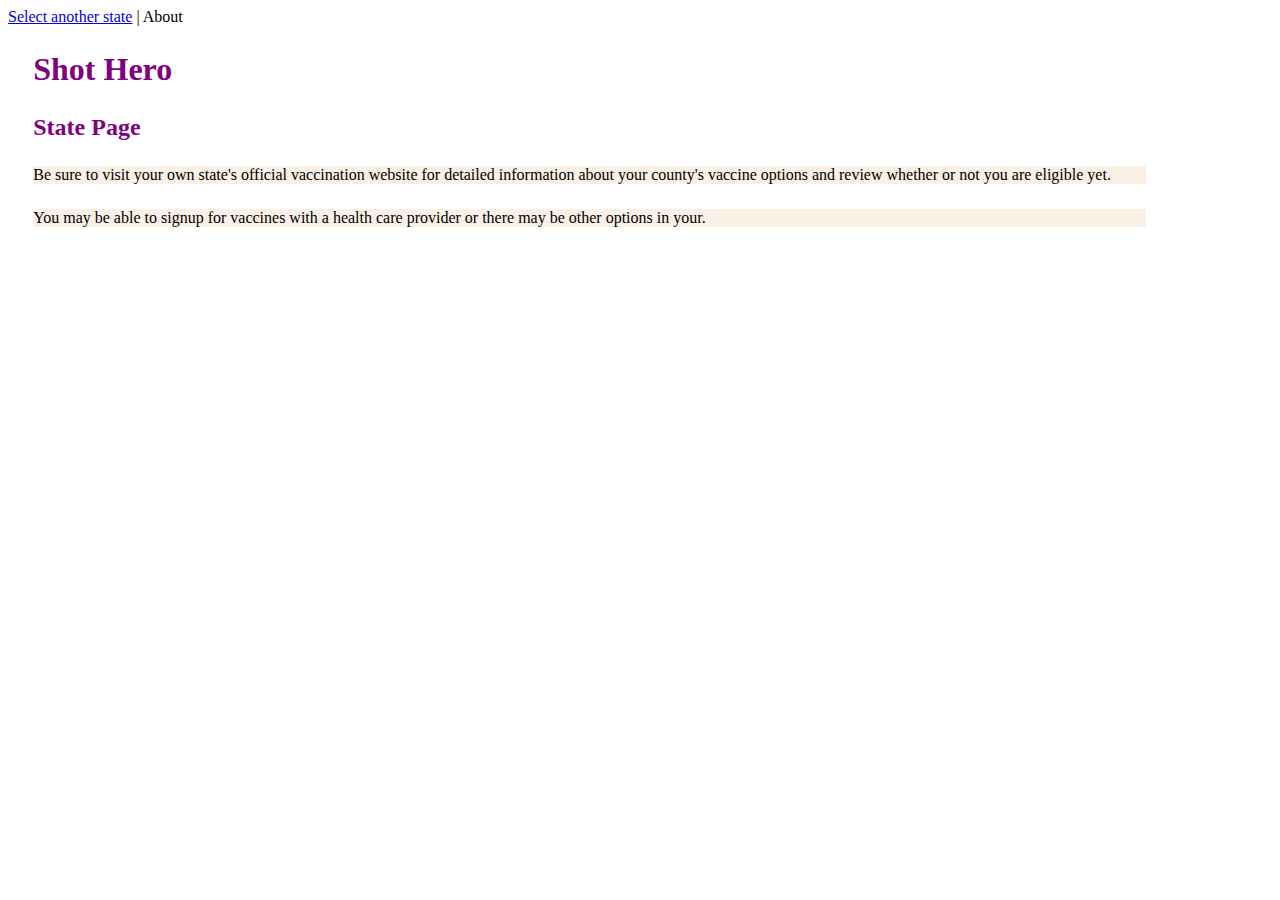
==== statepage.html @ e3c099cc "dyamically building a list does not work; needs styling & maps" ====
<!DOCTYPE html>
<html lang="en">
<head>
    <meta charset="UTF-8">
    <meta http-equiv="X-UA-Compatible" content="IE=edge">
    <meta name="viewport" content="width=device-width, initial-scale=1.0">
    <title>State Page</title>
    <link rel="stylesheet" href="styles/style.css">
</head>
    <body>
        <header>
            <div class="navbar__container">
                <a class="navbar__item" href="index.html">Select another state</a>
                <a>|</a>
                <a class="navbar__item">About</a>
            </div>
        </header>
        
        <div id='heading'>   
            <h1>Shot Hero</h1>
            <h2>State Page</h2>
            <p>
                Be sure to visit your own state's official vaccination website for detailed information about your county's vaccine options and review whether or not you are eligible yet.
            </p>
            <p>
                You may be able to signup for vaccines with a health care provider or there may be other options in your. 
            </p>
           
            <div id="container">
            </div>
            <br>
        </div>
        <div id='holder'>
            <ul id='statedata'>

            </ul>
        </div>
        

        <script src="js/statepage.js"></script>
    </body>
</html>
---- styles/style.css ----
*   {
    box-sizing: border-box;
}
h1, h2  {
    margin: 2%;
    font-variant: inherit;
    color: purple;
}

p {
  margin: 2%;
  margin-right: 10%;
  background-color: linen;
  font-weight: 300;
}

/* Dropdown Button */
button, .dropbtn {
    background-color: #04548a;
    color: white;
    padding: 16px;
    font-size: 20px;
    border: none;
    cursor: pointer;
    font-family: Lora;
    border-radius: 7%;
    margin: 2%;
  }
  
  /* Dropdown button on hover & focus */
  .dropbtn:hover, .dropbtn:focus {
    background-color: #3092d3;
  }
  
  /* The container <div> - needed to position the dropdown content */
  .dropdown {
    position: relative;
    /* display: inline-block; */
  }
  
  /* Dropdown Content label (Hidden by Default) */
  .dropdown-content {
    display: none;
    position: absolute;
    background-color: rgb(216, 206, 192);
    min-width: 160px;
    box-shadow: 0px 8px 16px 0px rgba(0,0,0,0.2);
    z-index: 1;
  }
  
  /* .dropdown-content {
      background-color: #ddd;
      font-size: inherit;
  } */

/* Show the dropdown menu */
.show {
    display:block;
}

/* techiedelight.com */

label {
    font-size: 1.2rem;
    font-family: Lora;
    padding-right: 10px;
  }

select {
  font-size: 1.1rem;
  padding: 2px 15px;
}
  
  /* button,
  select {
    font-size: .9rem;
    padding: 2px 5px;
  } */
  


/* 
********************
*/

/* button{
    border-radius: 20%;
    font-family: cursive;
    background-color: cornsilk;
    color: blueviolet;
    padding: 2%;
    margin: 2%;
} */
/* button:hover{
background-color: rgb(16, 214, 16)
} */
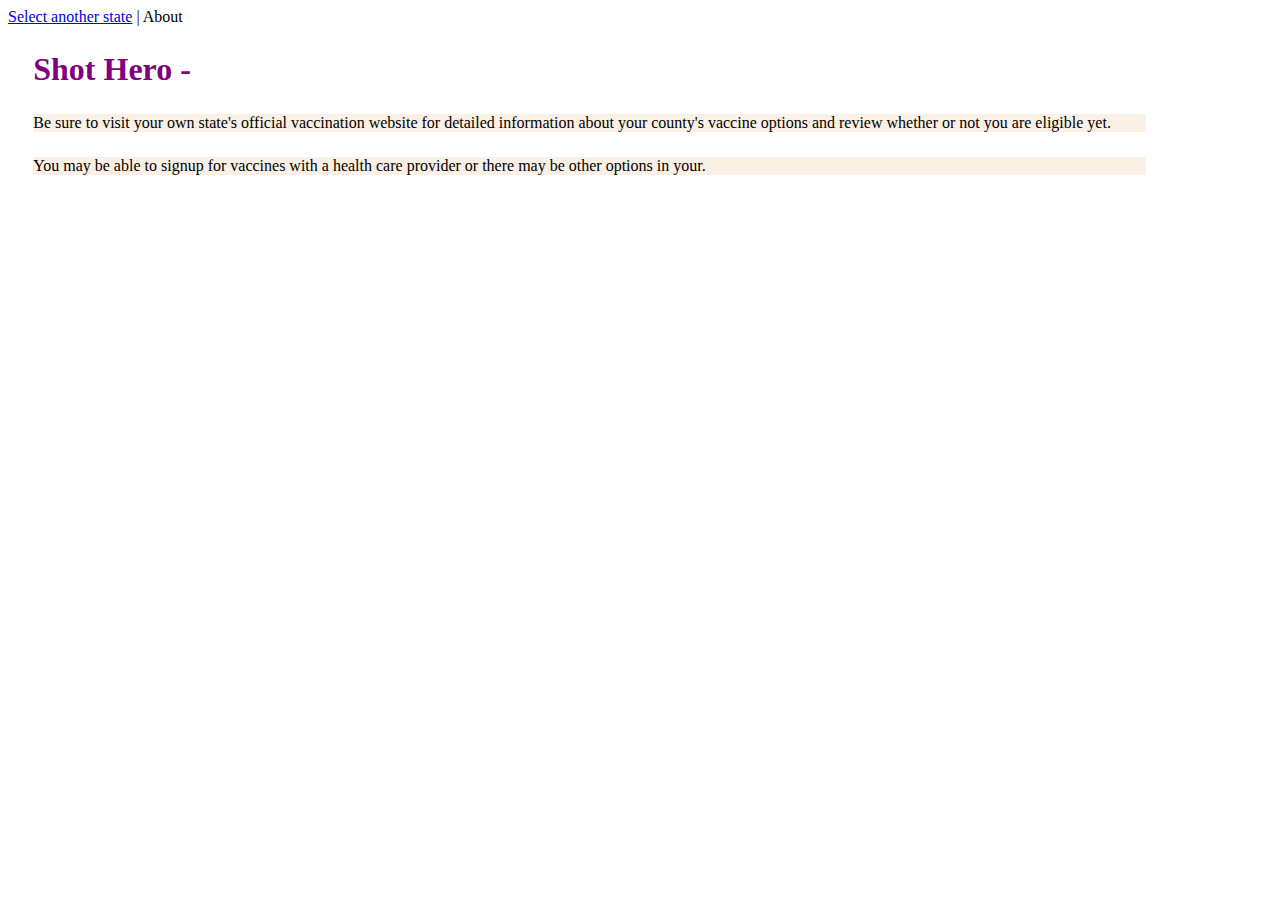
==== commit 7547fd9b: "added state name to statedata page" ====
--- a/statepage.html
+++ b/statepage.html
@@ -17,8 +17,7 @@
         </header>
         
         <div id='heading'>   
-            <h1>Shot Hero</h1>
-            <h2>State Page</h2>
+            <h1 id='choice'>Shot Hero</h1>
             <p>
                 Be sure to visit your own state's official vaccination website for detailed information about your county's vaccine options and review whether or not you are eligible yet.
             </p>
--- a/styles/style.css
+++ b/styles/style.css
@@ -14,7 +14,12 @@
   font-weight: 300;
 }
 
+li  {
+  background-color: linen;
+}
+
 /* Dropdown Button */
+
 button, .dropbtn {
     background-color: #04548a;
     color: white;
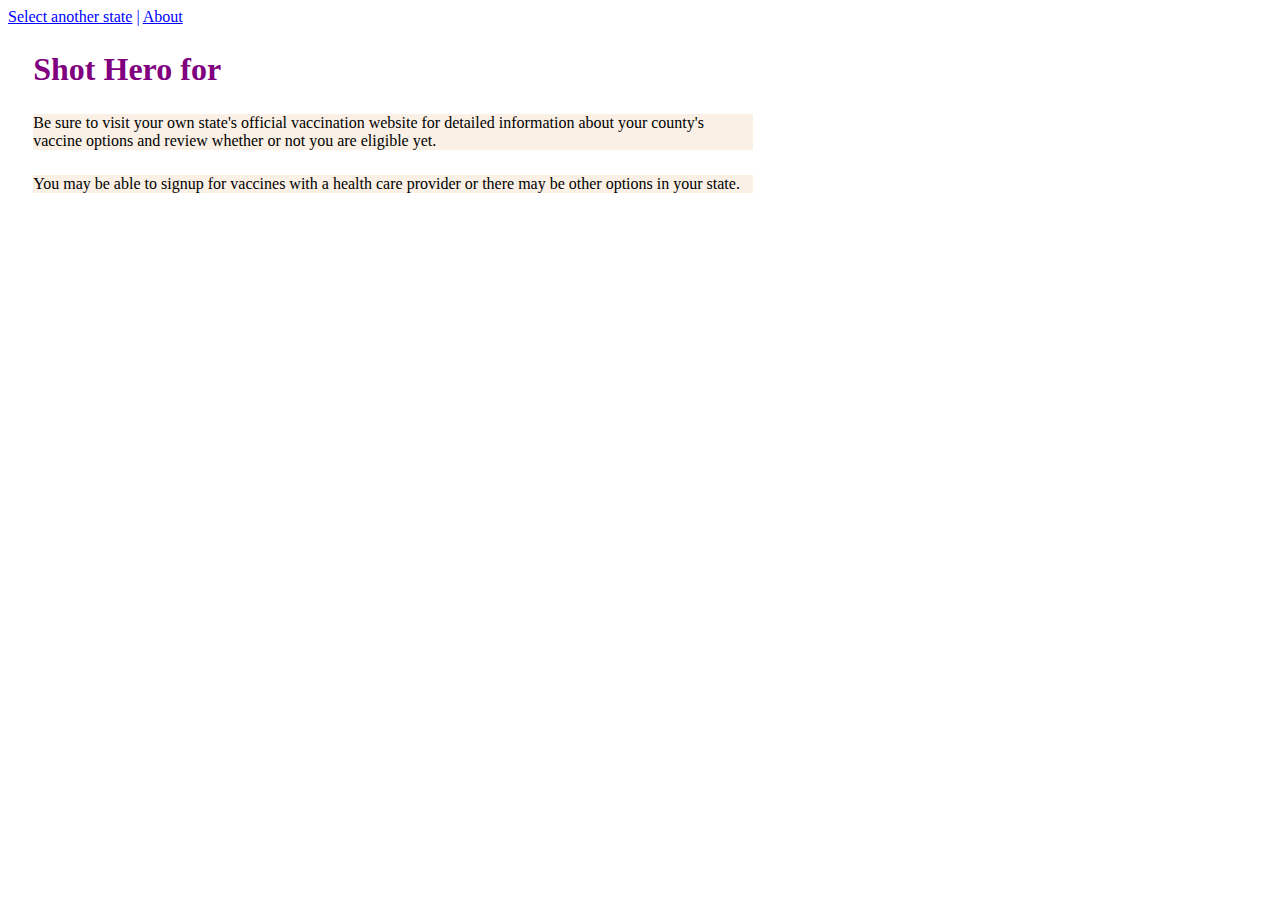
==== commit b9f9ea6a: "added pharms & URLs" ====
--- a/statepage.html
+++ b/statepage.html
@@ -22,15 +22,15 @@
                 Be sure to visit your own state's official vaccination website for detailed information about your county's vaccine options and review whether or not you are eligible yet.
             </p>
             <p>
-                You may be able to signup for vaccines with a health care provider or there may be other options in your. 
+                You may be able to signup for vaccines with a health care provider or there may be other options in your state. 
             </p>
            
-            <div id="container">
+            <div id='statedata'>
             </div>
             <br>
         </div>
         <div id='holder'>
-            <ul id='statedata'>
+            <ul id='container'>
 
             </ul>
         </div>
--- a/styles/style.css
+++ b/styles/style.css
@@ -9,13 +9,34 @@
 
 p {
   margin: 2%;
-  margin-right: 10%;
+  max-width: 720px;
   background-color: linen;
   font-weight: 300;
 }
 
+ul {
+  list-style-type: none;
+  margin: 2%;
+  max-width: 720px;
+  padding: 0; 
+}
+
 li  {
   background-color: linen;
+}
+
+a, a:visited {
+  color: blue;
+  text-decoration: underline
+}
+
+.brand {
+  color:rgb(49, 65, 22);
+  padding: 1% 0 0 0;
+}
+
+.appt {
+  padding: 0 0 1% 8%;
 }
 
 /* Dropdown Button */
@@ -32,8 +53,8 @@
     margin: 2%;
   }
   
-  /* Dropdown button on hover & focus */
-  .dropbtn:hover, .dropbtn:focus {
+  /* Selected button on hover & focus */
+ button:hover, .button:focus {
     background-color: #3092d3;
   }
   
@@ -41,39 +62,41 @@
   .dropdown {
     position: relative;
     /* display: inline-block; */
+    font-size: 1.2rem;
+    font-family: Lora;
+    /* padding-right: 1px; */
+    margin-left: 2px;
   }
   
-  /* Dropdown Content label (Hidden by Default) */
   .dropdown-content {
-    display: none;
-    position: absolute;
-    background-color: rgb(216, 206, 192);
-    min-width: 160px;
+    /* display: none;       Dropdown Content label (Hidden by Default) 
+    font-size: inherit; */
+    position: relative;
+    background-color: #d9f7fc;
+    min-width: 10px;
+    max-width: 469px;
     box-shadow: 0px 8px 16px 0px rgba(0,0,0,0.2);
     z-index: 1;
+    margin: 5% 2% 2%;
+    padding: 4px 0 0;
   }
-  
-  /* .dropdown-content {
-      background-color: #ddd;
-      font-size: inherit;
-  } */
 
 /* Show the dropdown menu */
-.show {
+/* .show {
     display:block;
-}
+} */
 
 /* techiedelight.com */
-
 label {
     font-size: 1.2rem;
     font-family: Lora;
-    padding-right: 10px;
+    margin-left: 2%;
   }
 
 select {
   font-size: 1.1rem;
-  padding: 2px 15px;
+  padding: 2px 10px 4px 2px;
+  margin: 0;
 }
   
   /* button,
@@ -81,13 +104,9 @@
     font-size: .9rem;
     padding: 2px 5px;
   } */
-  
-
-
 /* 
 ********************
 */
-
 /* button{
     border-radius: 20%;
     font-family: cursive;
